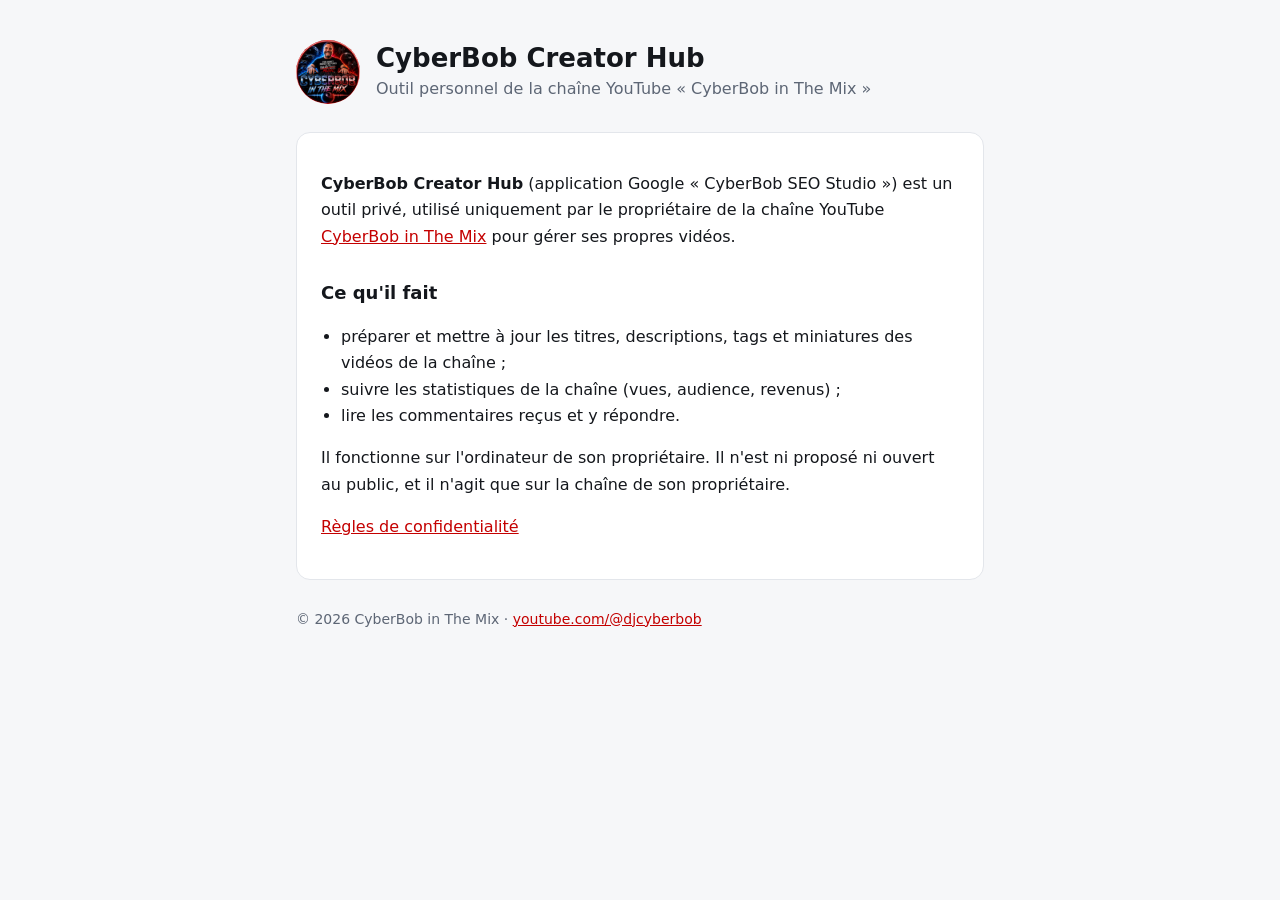
==== index.html @ 5472de21 "Page d'accueil et règles de confidentialité de CyberBob Creator Hub Co-Authored-By: Claude Opus 5.5 " ====
<!doctype html>
<html lang="fr">
<head>
<meta charset="utf-8">
<meta name="viewport" content="width=device-width,initial-scale=1">
<title>CyberBob Creator Hub</title>
<meta name="description" content="Outil personnel de gestion de la chaîne YouTube CyberBob in The Mix.">
<link rel="stylesheet" href="style.css">
</head>
<body>
<main>
  <header>
    <img src="logo.png" alt="Logo CyberBob in The Mix">
    <div>
      <h1>CyberBob Creator Hub</h1>
      <p class="sub">Outil personnel de la chaîne YouTube « CyberBob in The Mix »</p>
    </div>
  </header>
  <div class="card">
    <p><b>CyberBob Creator Hub</b> (application Google « CyberBob SEO Studio ») est un outil privé,
    utilisé uniquement par le propriétaire de la chaîne YouTube
    <a href="https://www.youtube.com/@djcyberbob">CyberBob in The Mix</a> pour gérer ses propres vidéos.</p>
    <h2>Ce qu'il fait</h2>
    <ul>
      <li>préparer et mettre à jour les titres, descriptions, tags et miniatures des vidéos de la chaîne ;</li>
      <li>suivre les statistiques de la chaîne (vues, audience, revenus) ;</li>
      <li>lire les commentaires reçus et y répondre.</li>
    </ul>
    <p>Il fonctionne sur l'ordinateur de son propriétaire. Il n'est ni proposé ni ouvert au public, et il n'agit que sur la chaîne de son propriétaire.</p>
    <p><a href="confidentialite.html">Règles de confidentialité</a></p>
  </div>
  <footer>© 2026 CyberBob in The Mix · <a href="https://www.youtube.com/@djcyberbob">youtube.com/@djcyberbob</a></footer>
</main>
</body>
</html>
---- style.css ----
:root{--bg:#f6f7f9;--card:#fff;--ink:#14171c;--muted:#5d6675;--line:#e3e6eb;--accent:#c40000}
@media (prefers-color-scheme:dark){:root{--bg:#0f1216;--card:#171b21;--ink:#e8eaed;--muted:#9aa4b2;--line:#2a2f37;--accent:#ff7a7a}}
*{box-sizing:border-box}
body{margin:0;background:var(--bg);color:var(--ink);font:16px/1.65 system-ui,-apple-system,"Segoe UI",Roboto,sans-serif}
main{max-width:720px;margin:0 auto;padding:40px 16px 64px}
header{display:flex;align-items:center;gap:16px;margin-bottom:28px}
header img{width:64px;height:64px;border-radius:50%}
h1{font-size:26px;line-height:1.25;margin:0}
h2{font-size:18px;margin:28px 0 8px}
.sub{color:var(--muted);margin:2px 0 0}
.card{background:var(--card);border:1px solid var(--line);border-radius:14px;padding:22px 24px}
a{color:var(--accent)}
ul{padding-left:20px}
footer{margin-top:28px;color:var(--muted);font-size:14px}
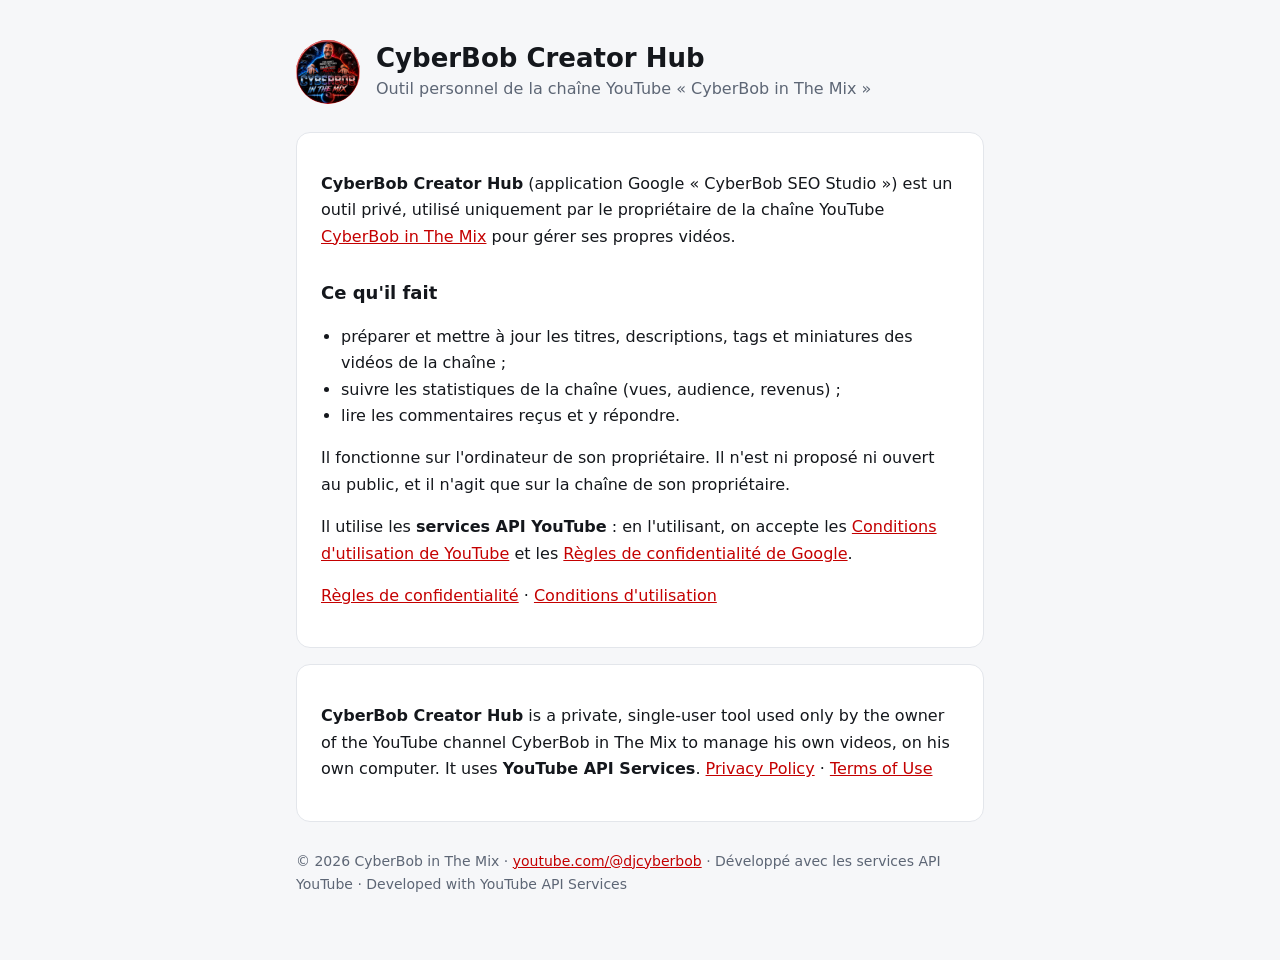
==== commit 894622b5: "Conditions d'utilisation, versions anglaises, mentions services API YouTube (conditions YouTube, règ" ====
--- a/index.html
+++ b/index.html
@@ -27,9 +27,17 @@
       <li>lire les commentaires reçus et y répondre.</li>
     </ul>
     <p>Il fonctionne sur l'ordinateur de son propriétaire. Il n'est ni proposé ni ouvert au public, et il n'agit que sur la chaîne de son propriétaire.</p>
-    <p><a href="confidentialite.html">Règles de confidentialité</a></p>
+    <p>Il utilise les <b>services API YouTube</b> : en l'utilisant, on accepte les
+    <a href="https://www.youtube.com/t/terms">Conditions d'utilisation de YouTube</a> et les
+    <a href="https://policies.google.com/privacy">Règles de confidentialité de Google</a>.</p>
+    <p><a href="confidentialite.html">Règles de confidentialité</a> · <a href="conditions.html">Conditions d'utilisation</a></p>
   </div>
-  <footer>© 2026 CyberBob in The Mix · <a href="https://www.youtube.com/@djcyberbob">youtube.com/@djcyberbob</a></footer>
+  <div class="card" lang="en" style="margin-top:16px">
+    <p><b>CyberBob Creator Hub</b> is a private, single-user tool used only by the owner of the YouTube channel
+    CyberBob in The Mix to manage his own videos, on his own computer. It uses <b>YouTube API Services</b>.
+    <a href="confidentialite.html#en">Privacy Policy</a> · <a href="conditions.html#en">Terms of Use</a></p>
+  </div>
+  <footer>© 2026 CyberBob in The Mix · <a href="https://www.youtube.com/@djcyberbob">youtube.com/@djcyberbob</a> · Développé avec les services API YouTube · Developed with YouTube API Services</footer>
 </main>
 </body>
 </html>
